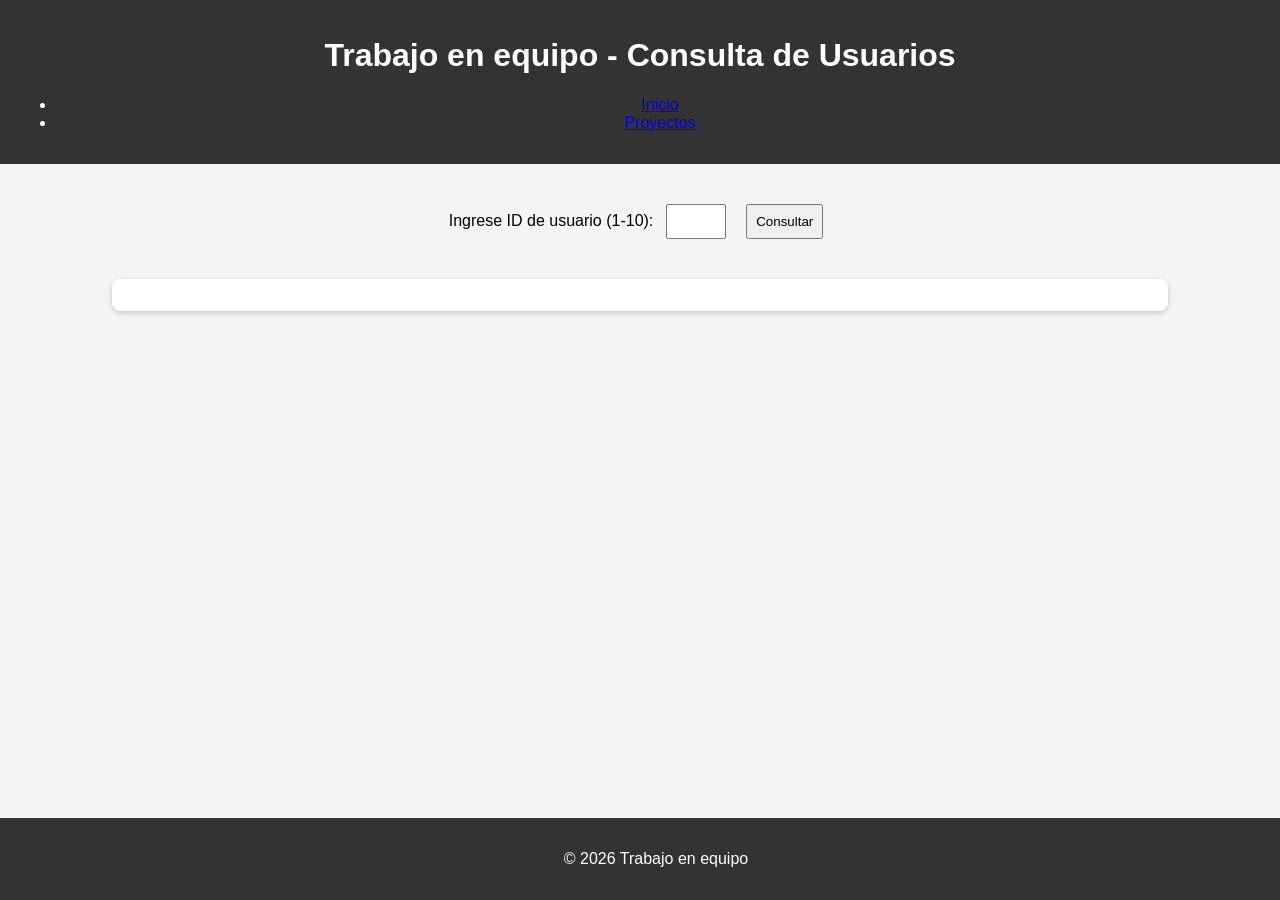
==== docs/user.html @ 6c709746 "Agregar consulta de usuario" ====
<!DOCTYPE html>
<html lang="es">

<head>
    <meta charset="UTF-8">
    <meta name="viewport" content="width=device-width, initial-scale=1.0">
    <title>Consulta de Usuarios</title>
    <style>
        body {
            font-family: Arial, sans-serif;
            margin: 0;
            padding: 0;
            background-color: #f4f4f4;
        }

        header {
            background-color: #333;
            color: #fff;
            text-align: center;
            padding: 1rem;
        }

        .consulta {
            text-align: center;
            margin: 2rem;
        }

        .consulta input,
        .consulta button {
            padding: 0.5rem;
            margin: 0.5rem;
        }

        .resultado {
            background-color: #fff;
            margin: 2rem auto;
            padding: 1rem;
            border-radius: 8px;
            box-shadow: 0 2px 5px rgba(0, 0, 0, 0.2);
            width: 80%;
        }

        footer {
            background-color: #333;
            color: #fff;
            text-align: center;
            padding: 1rem;
            position: fixed;
            bottom: 0;
            width: 100%;
        }
    </style>
</head>

<body>
    <header>
        <h1>Trabajo en equipo - Consulta de Usuarios</h1>

        <nav>
            <ul>
                <li><a href="index.html">Inicio</a></li>
                <li><a href="user.html">Proyectos</a></li>

            </ul>
        </nav>
    </header>

    <main>
        <div class="consulta">
            <label for="userId">Ingrese ID de usuario (1-10):</label>
            <input type="number" id="userId" min="1" max="10">
            <button onclick="consultarUsuario()">Consultar</button>
        </div>

        <div id="resultado" class="resultado"></div>
    </main>

    <footer>
        <p>&copy; 2026 Trabajo en equipo</p>
    </footer>

    <!-- Aquí va el JavaScript -->
    <script>
        async function consultarUsuario() {
            const userId = document.getElementById("userId").value;
            const resultadoDiv = document.getElementById("resultado");

            if (!userId) {
                resultadoDiv.innerHTML = "<p>Por favor ingrese un ID válido.</p>";
                return;
            }

            try {
                const response = await fetch(`https://jsonplaceholder.typicode.com/users/${userId}`);
                if (!response.ok) {
                    throw new Error("Usuario no encontrado");
                }
                const usuario = await response.json();

                // Mostrar todos los campos del objeto usuario
                let contenido = "<h2>Datos del Usuario</h2><ul>";
                for (const [clave, valor] of Object.entries(usuario)) {
                    if (typeof valor === "object") {
                        contenido += `<li><strong>${clave}:</strong> ${JSON.stringify(valor, null, 2)}</li>`;
                    } else {
                        contenido += `<li><strong>${clave}:</strong> ${valor}</li>`;
                    }
                }
                contenido += "</ul>";

                resultadoDiv.innerHTML = contenido;
            } catch (error) {
                resultadoDiv.innerHTML = `<p>Error: ${error.message}</p>`;
            }
        }
    </script>
</body>

</html>
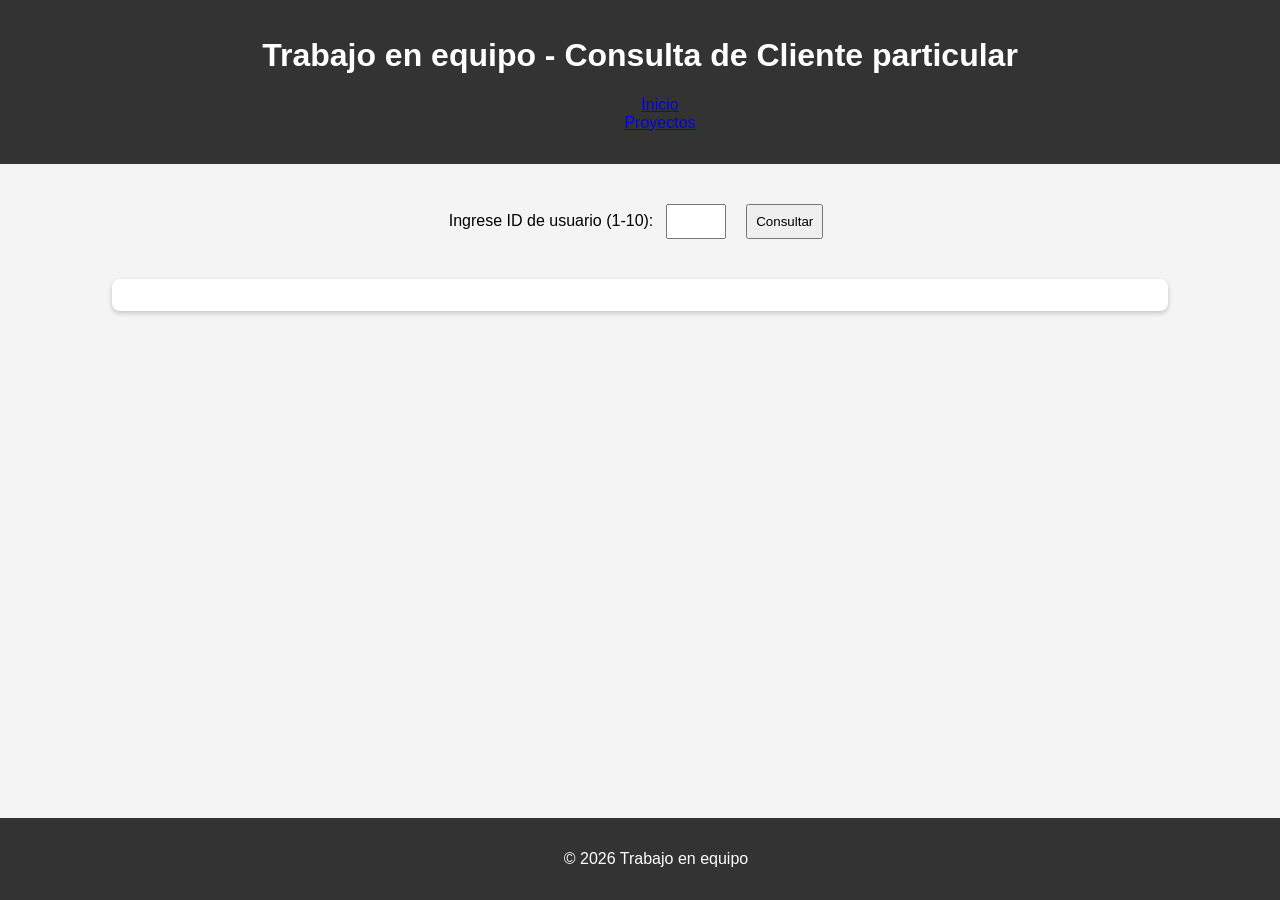
==== commit 0154d9ef: "Correción de datos de usuarios" ====
--- a/docs/user.html
+++ b/docs/user.html
@@ -54,13 +54,12 @@
 
 <body>
     <header>
-        <h1>Trabajo en equipo - Consulta de Usuarios</h1>
+        <h1>Trabajo en equipo - Consulta de Cliente particular</h1>
 
         <nav>
             <ul>
-                <li><a href="index.html">Inicio</a></li>
-                <li><a href="user.html">Proyectos</a></li>
-
+                <a href="index.html">Inicio</a>  <br>
+                <a href="user.html">Proyectos</a>
             </ul>
         </nav>
     </header>
@@ -100,7 +99,7 @@
                 // Mostrar todos los campos del objeto usuario
                 let contenido = "<h2>Datos del Usuario</h2><ul>";
                 for (const [clave, valor] of Object.entries(usuario)) {
-                    if (typeof valor === "object") {
+                    if (typeof valor === "object" && (clave !== "company" || clave !== "address")) {
                         contenido += `<li><strong>${clave}:</strong> ${JSON.stringify(valor, null, 2)}</li>`;
                     } else {
                         contenido += `<li><strong>${clave}:</strong> ${valor}</li>`;
